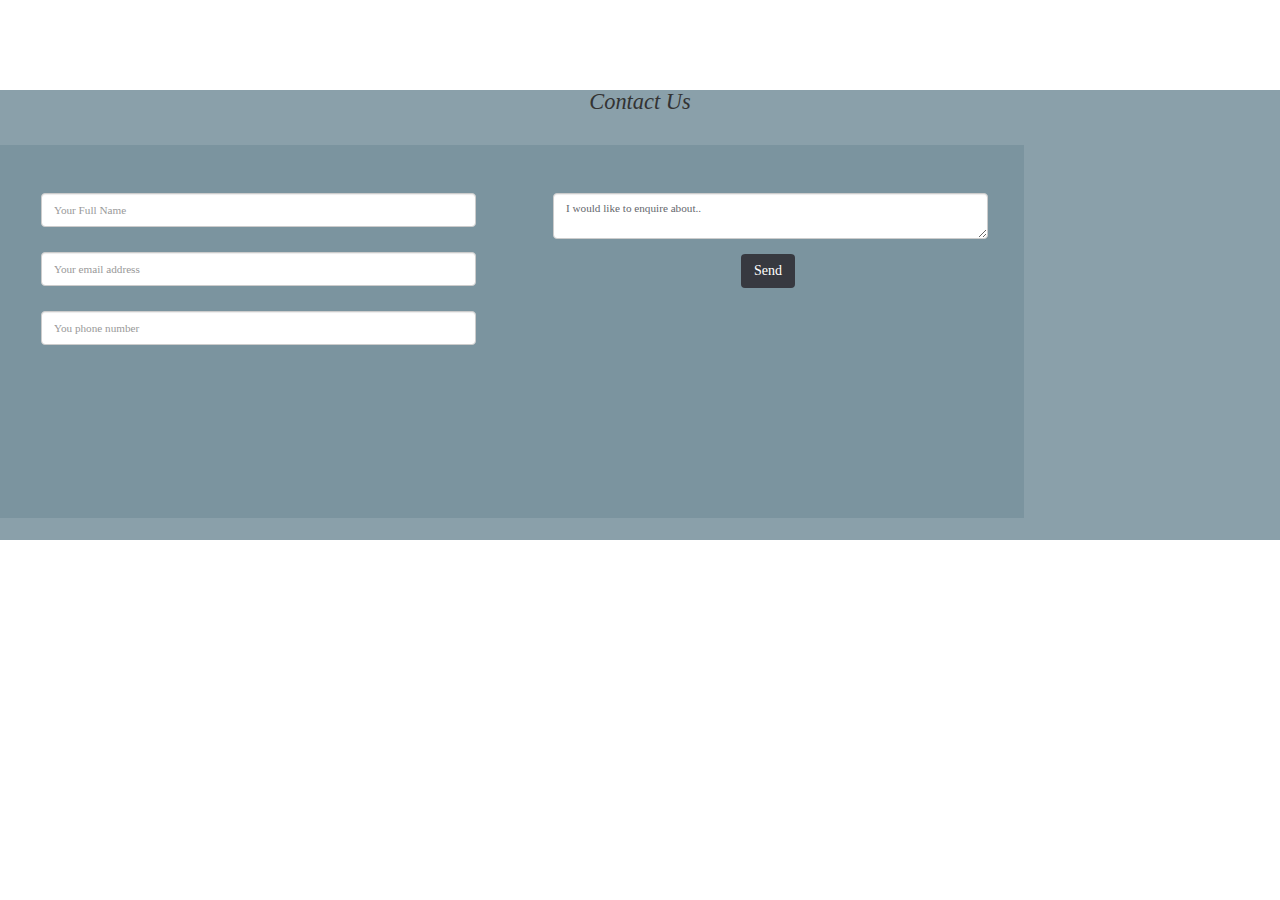
==== map.html @ d5d7d554 "added the orante symbol & test document called maps" ====
<!DOCTYPE html>
<html lang="en">
<head>
	<meta charset="UTF-8">
	<title>Document</title>
        <link rel="stylesheet" href="./assets/stylesheets/styles.css"

</head>
<body>

<div id="contact">
	<h1>Contact Us</h1>

<form id="" class="form-horizontal row">

	<div class="col-md-6">
		<div class="row">
			<!-- Name -->
			  <div class="col-xs-12 form-group">
			  <input id="Name" name="Name" type="text" placeholder="Your Full Name" class="form-control input-md" required="">
			  </div>

			<!-- Email Address -->
			  <div class="col-xs-12 form-group">
			  <input id="" name="" type="text" placeholder="Your email address" class="form-control input-md" required=""> 
			  </div>

			<!-- Phone number -->
			  <div class="col-xs-12 form-group">
			  <input id="phone" name="phone" type="text" placeholder="You phone number" class="form-control input-md">  
			  </div>	  
		</div>
	</div>


	<div class="col-md-6">
		<div class="row">
			<!-- Mesage -->
			  <div class="col-xs-12 form-group">                     
			    <textarea class="form-control" id="" name="">I would like to enquire about..</textarea>
			  </div>

			<!-- Button -->
			  <div class="col-xs-12 form-group">
			    <button id="send-button" name="send-button" class="btn btn-send">Send</button>
			  </div>
		  </div>
	</div>

</form>

</div>

</body>
</html>
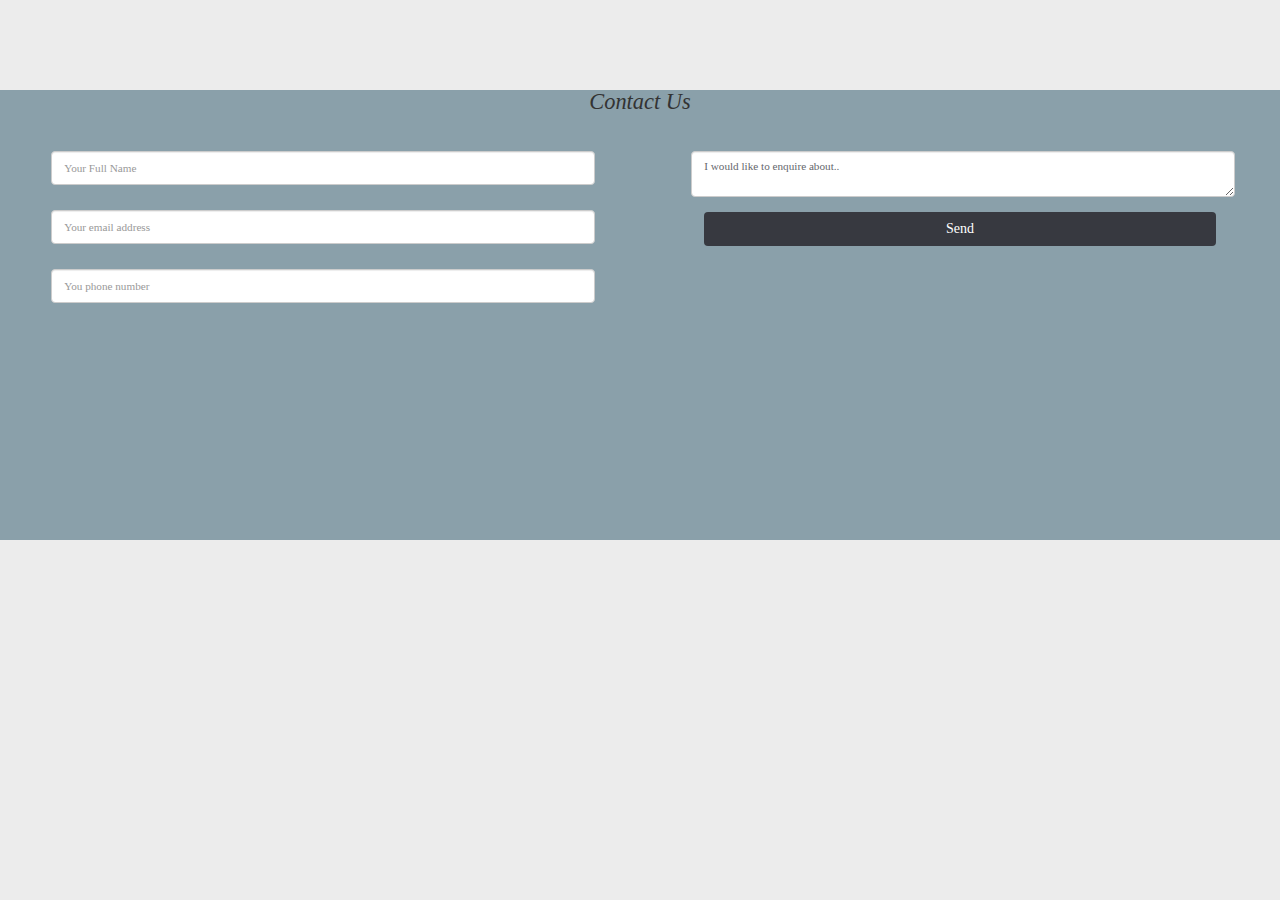
==== commit b93cced7: "set a fix container size" ====
--- a/map.html
+++ b/map.html
@@ -8,7 +8,7 @@
 </head>
 <body>
 
-<div id="contact">
+<section id="contact">
 	<h1>Contact Us</h1>
 
 <form id="" class="form-horizontal row">
@@ -49,7 +49,7 @@
 
 </form>
 
-</div>
+</section>
 
 </body>
 </html>